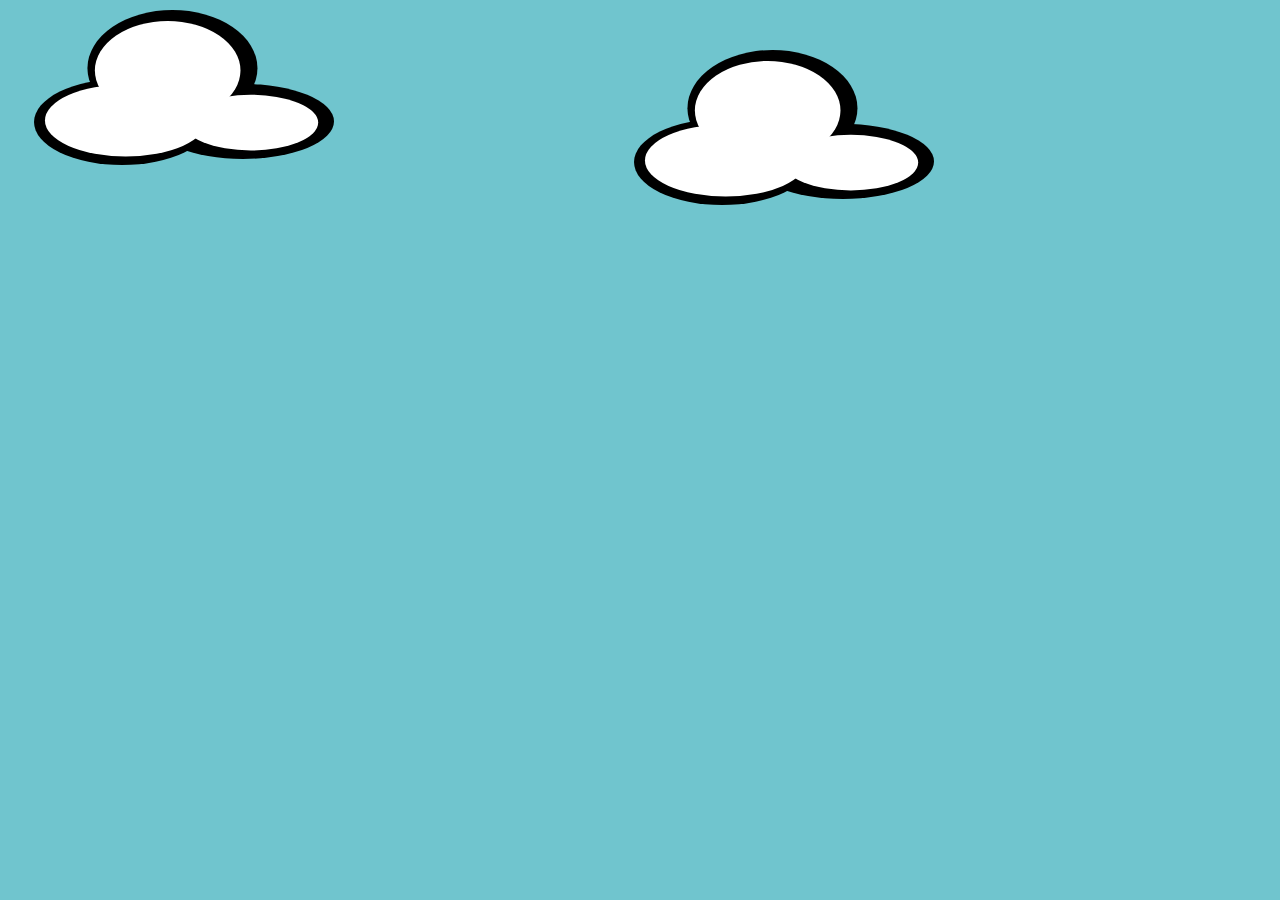
==== Programozás/flappy_bird/flappy_bird.html @ b7629008 "flappy bird part I" ====
<!DOCTYPE html>
<html lang="en">

<head>
  <meta charset="UTF-8">
  <meta name="viewport" content="width=device-width, initial-scale=1.0">
  <title>Flappy bird</title>
  <link rel="stylesheet" href="flappy.css">
</head>

<body>
  <img id="cloud1" class="cloud" src="assets_oran/cloud.svg">
  <img id="cloud2" class="cloud" src="assets_oran/cloud.svg">
  <script src="flappy.js"></script>
</body>

</html>
---- Programozás/flappy_bird/flappy.css ----
body {
    margin: 0;
    padding: 0;
    background-color: #70c5ce;
    font-family: Arial, sans-serif;
    overflow: hidden;
}
.cloud{
    position: absolute;
    width: 300px;
    height: auto;
}
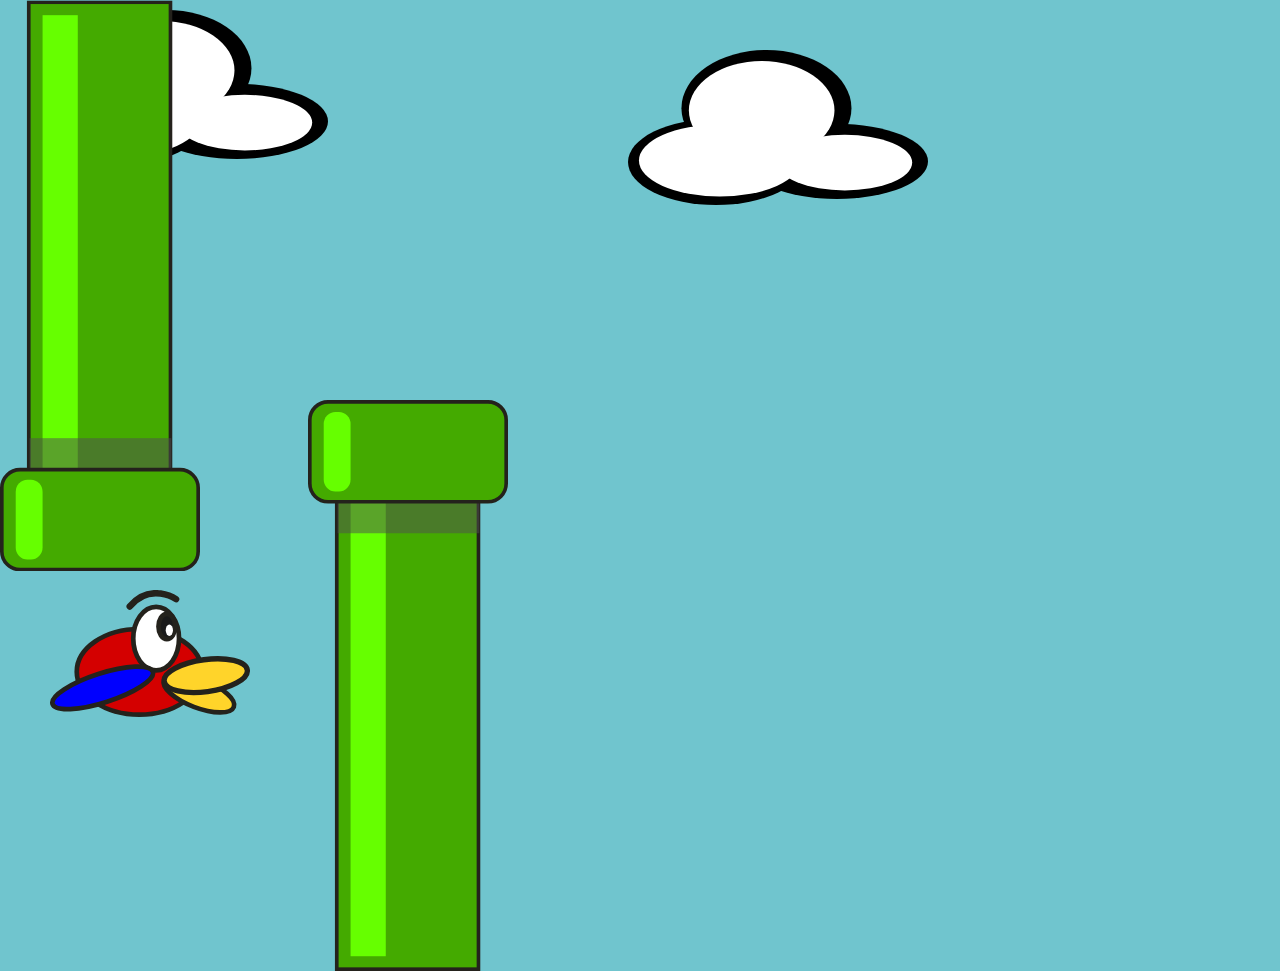
==== commit cbc79687: "pipe implemented" ====
--- a/Programozás/flappy_bird/flappy_bird.html
+++ b/Programozás/flappy_bird/flappy_bird.html
@@ -11,6 +11,9 @@
 <body>
   <img id="cloud1" class="cloud" src="assets_oran/cloud.svg">
   <img id="cloud2" class="cloud" src="assets_oran/cloud.svg">
+  <img id="pipe_bottom" src="assets_oran/pipe.svg">
+  <img id="pipe_top" src="assets_oran/pipe.svg">
+  <img id="bird" src="assets_oran/bird.svg">
   <script src="flappy.js"></script>
 </body>
 
--- a/Programozás/flappy_bird/flappy.css
+++ b/Programozás/flappy_bird/flappy.css
@@ -5,8 +5,29 @@
     font-family: Arial, sans-serif;
     overflow: hidden;
 }
-.cloud{
+
+.cloud {
     position: absolute;
     width: 300px;
     height: auto;
+}
+
+#bird {
+    position: absolute;
+    width: 200px;
+    height: auto;
+}
+
+#pipe_bottom {
+    position: absolute;
+    width: 200px;
+    height: auto;
+}
+
+#pipe_top {
+    position: absolute;
+    width: 200px;
+    height: auto;
+    -webkit-transform: scaleY(-1);
+    transform: scaleY(-1);
 }
